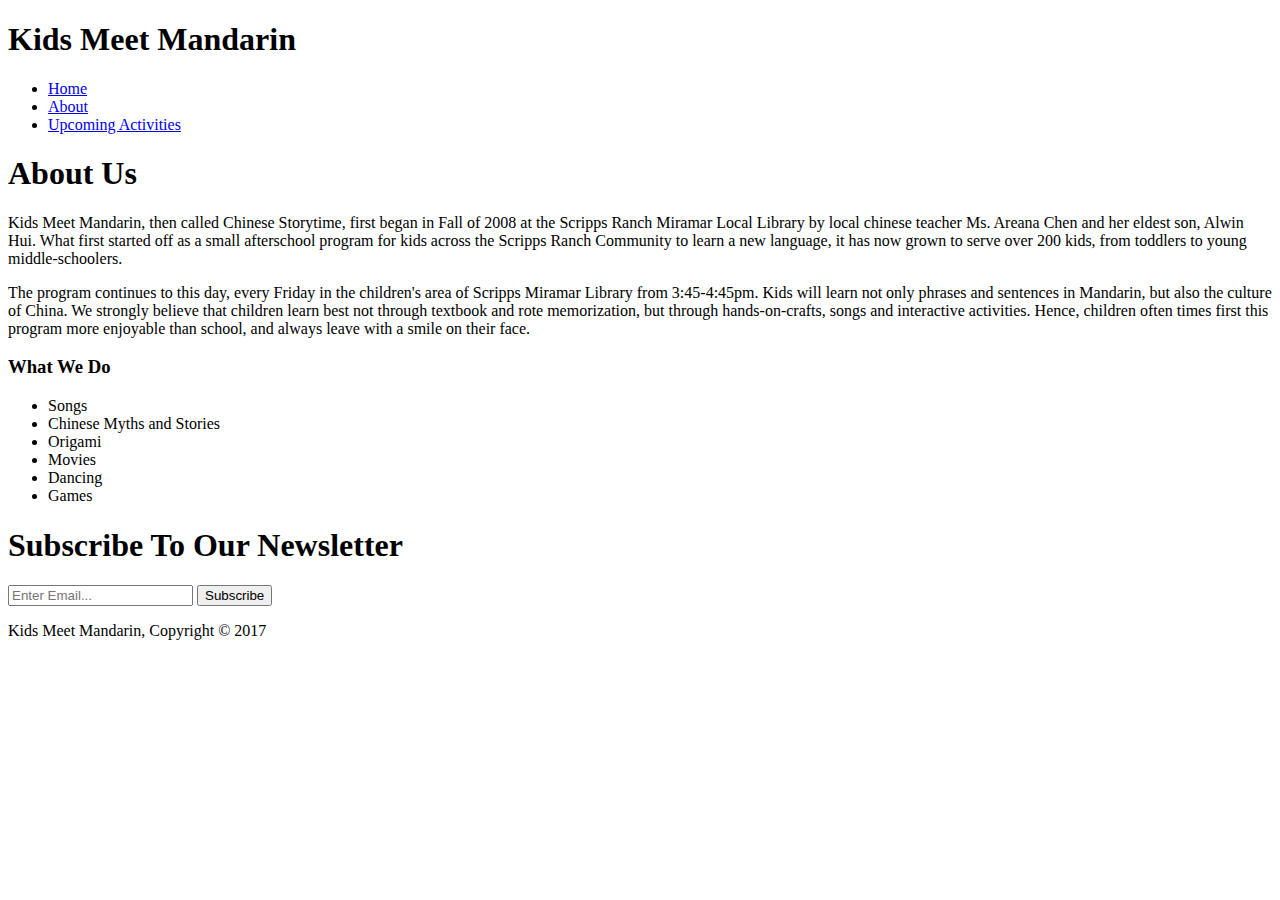
==== about.html @ de2ff3e3 "Add files via upload" ====
<!DOCTYPE html>
<html>
  <head>
    <meta charset="utf-8">
    <meta name="viewport" content="width=device-width">
    <meta name= "description" content="Kids Meet Mandarin library program">
    <meta name="keywords" content= "Kids Meet Mandarin, elementary school,
      foreign language, library">
    <meta name="author" content="Winice Hui">

    <title> Kids Meet Mandarin | About </title>
    <link rel="stylesheet" href="./css/style.css">

  </head>

  <body>
  <header>
    <div class= "container">
      <div id="branding">
        <h1><span class= "highlight"> Kids Meet Mandarin  </span></h1>
      </div>
      <nav>
        <ul>
          <li><a href="index.html">Home</a></li>
          <li class= "current"><a href="about.html">About</a></li>
          <li><a href="upcoming.html">Upcoming Activities</a></li>
        </ul>
      </nav>
    </div>
  </header>



  <section id="main">
    <div class="container">
    <article id="main-col">

      <h1 class="page-title">About Us</h1>
        <p> Kids Meet Mandarin, then called Chinese Storytime, first began in
          Fall of 2008 at the Scripps Ranch Miramar Local Library by local
           chinese teacher Ms. Areana Chen and her eldest son, Alwin Hui.
           What first started off as a small afterschool program for kids
           across the Scripps Ranch Community to learn a new language, it
           has now grown to serve over 200 kids, from toddlers to young
           middle-schoolers.
         </p>
         <p> The program continues to this day, every Friday in the children's
           area of Scripps Miramar Library from 3:45-4:45pm. Kids will learn
           not only phrases and sentences in Mandarin, but also the culture of
           China. We strongly believe that children learn best not through
           textbook and rote memorization, but through hands-on-crafts,
           songs and interactive activities. Hence, children often times first
           this program more enjoyable than school, and always leave with a smile
           on their face.</p>
    </article>

      <aside id="sidebar">
        <div class="dark">
        <h3>What We Do</h3>
        <ul>
          <li>Songs</li>
          <li>Chinese Myths and Stories</li>
          <li>Origami</li>
          <li>Movies</li>
          <li>Dancing</li>
          <li>Games</li>
        </ul>
        <div class="dark">
      </aside>

    </div>
  </section>



    <section id="newsletter">
      <div class="container">
        <h1>Subscribe To Our Newsletter </h1>
        <form>
          <input type="email" placeholder="Enter Email...">
          <button type="submit" class= "button_1">Subscribe</button>
        </form>
      </div>
    </section>

  <footer>
    <p> Kids Meet Mandarin, Copyright &copy; 2017 </p>

  </footer>

  </body>
</html>
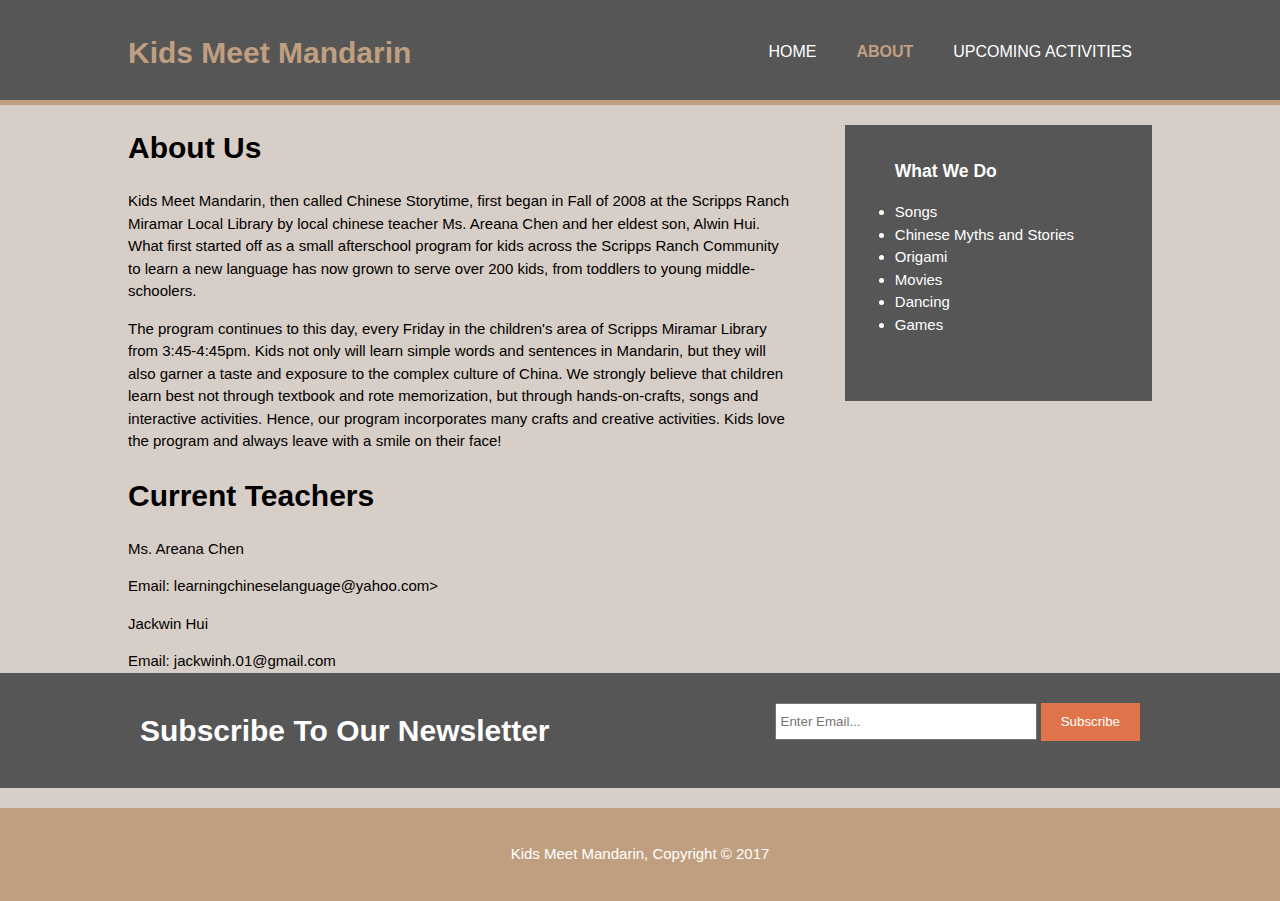
==== commit ac01abef: "edits" ====
--- a/about.html
+++ b/about.html
@@ -40,18 +40,30 @@
           Fall of 2008 at the Scripps Ranch Miramar Local Library by local
            chinese teacher Ms. Areana Chen and her eldest son, Alwin Hui.
            What first started off as a small afterschool program for kids
-           across the Scripps Ranch Community to learn a new language, it
+           across the Scripps Ranch Community to learn a new language
            has now grown to serve over 200 kids, from toddlers to young
            middle-schoolers.
          </p>
          <p> The program continues to this day, every Friday in the children's
-           area of Scripps Miramar Library from 3:45-4:45pm. Kids will learn
-           not only phrases and sentences in Mandarin, but also the culture of
+           area of Scripps Miramar Library from 3:45-4:45pm. Kids not only will learn
+           simple words and sentences in Mandarin, but they will also garner
+           a  taste and exposure to the complex culture of
            China. We strongly believe that children learn best not through
            textbook and rote memorization, but through hands-on-crafts,
-           songs and interactive activities. Hence, children often times first
-           this program more enjoyable than school, and always leave with a smile
-           on their face.</p>
+           songs and interactive activities. Hence, our program incorporates
+           many crafts and creative activities. Kids love the program and
+          always leave with a smile on their face! </p>
+
+    <h1 class="contact-info">Current Teachers </h1>
+      <p> Ms. Areana Chen </p>
+        <ul>
+          <li> Email: learningchineselanguage@yahoo.com></li>
+        <ul>
+
+      <p> Jackwin Hui </p>
+      <ul>
+        <li> Email: jackwinh.01@gmail.com</li>
+      </ul>
     </article>
 
       <aside id="sidebar">
--- a/css/style.css
+++ b/css/style.css
@@ -0,0 +1,209 @@
+body{
+  font:15px/1.5 Arial, Helvetica, sans-serif;
+  padding:0;
+  margin:0;
+  background-color: #D7CEC7;
+}
+
+/* Global */
+.container{
+  width:80%;
+  margin:auto;
+  overflow:hidden;
+}
+
+ul{
+  margin:0;
+  padding:0;
+}
+
+.button_1{
+  height:38px;
+  background:#DF744A;
+  border:0;
+  padding-left: 20px;
+  padding-right: 20px;
+  color:#ffffff;
+}
+
+.dark{
+  padding:15px;
+  padding-left: 50px;
+  background:#565656;
+  color:#ffffff;
+  margin-top: 10px;
+  margin-bottom: 10px;
+
+}
+
+/*Header */
+header{
+  background-color:#565656;
+  color:#ffffff;
+  padding-top:30px;
+  min-height:70px;
+  border-bottom:#C09F80 5px solid;
+}
+
+header a{
+  color:#ffffff;
+  text-decoration:none;
+  text-transform:uppercase;
+  font-size:16px;
+}
+
+header li{
+  float:left;
+  display:inline;
+  padding: 0 20px 0 20px;
+}
+
+header #branding{
+  float:left;
+}
+
+header #branding h1{
+  margin:0;
+}
+
+header nav{
+  float:right;
+  margin-top:10px;
+}
+
+header .highlight, header .current a{
+  color:#C09F80;
+  font-weight:bold;
+}
+
+header a:hover{
+  color:#373737;
+  font-weight:bold;
+}
+
+/*Showcase */
+#showcase{
+
+  min-height:500px;
+  background-size: cover;
+  background-image:url('../img/showcase2.jpg');
+  filter: alpha(opacity=10);
+  background-repeat:no-repeat;
+  background-position:center;
+
+  text-align:center;
+  color:#ffffff;
+}
+
+#showcase h1{
+  font-size: 55px;
+  margin-bottom:55px;
+  margin-top:100px;
+}
+
+#showcase p{
+  font-size:20px;
+  line-height: auto;
+}
+
+/*Newsletter */
+#newsletter{
+  padding:15px;
+  color:#ffffff;
+  background-color:#565656;
+}
+
+#newsletter h1{
+  float:left;
+}
+
+#newsletter form{
+  float:right;
+  margin-top:15px;
+}
+
+#newsletter input[type="email"]{
+  padding:4px;
+  height:25px;
+  width:250px;
+}
+
+/*boxes*/
+#boxes{
+  margin-top:20px;
+}
+
+#boxes .box{
+  float:left;
+  text-align:center;
+  width:30%;
+  padding:10px;
+}
+
+#boxes .box img{
+  width:200px;
+}
+
+/*main*/
+#main-col{
+  float:left;
+  width:65%;
+}
+
+/*sidebar*/
+#sidebar{
+  float: right;
+  width:30%;
+  margin-top:10px;
+}
+
+/*upcoming*/
+#classes li{
+  list-style:none;
+  padding:20px;
+  border:#cccccc solid 2px;
+  margin-bottom:5px;
+  background: #e6e6e6;
+
+}
+/*foooter */
+footer{
+  padding:20px;
+  margin-top:20px;
+  color:#ffffff;
+  background-color:#C09F80;
+  text-align:center;
+}
+
+/*Media Queries*/
+@media(max-width:760px) {
+  header #branding,
+  header nav,
+  header nav li
+  #newsletter h1,
+  #newsletter form,
+  #boxes .box,
+  #main-col,
+  #sidebar{
+    float: none;
+    text-align:center;
+    width:100%;
+  }
+
+  header{
+    padding-bottom: 20px;
+  }
+
+  #showcase h1{
+    margin-top:40px;
+  }
+
+  #newsletter button{
+    display: block;
+    width:100%;
+    margin-top: 5px;
+  }
+
+  #newsletter form input[type="email"]{
+    width:100%
+  }
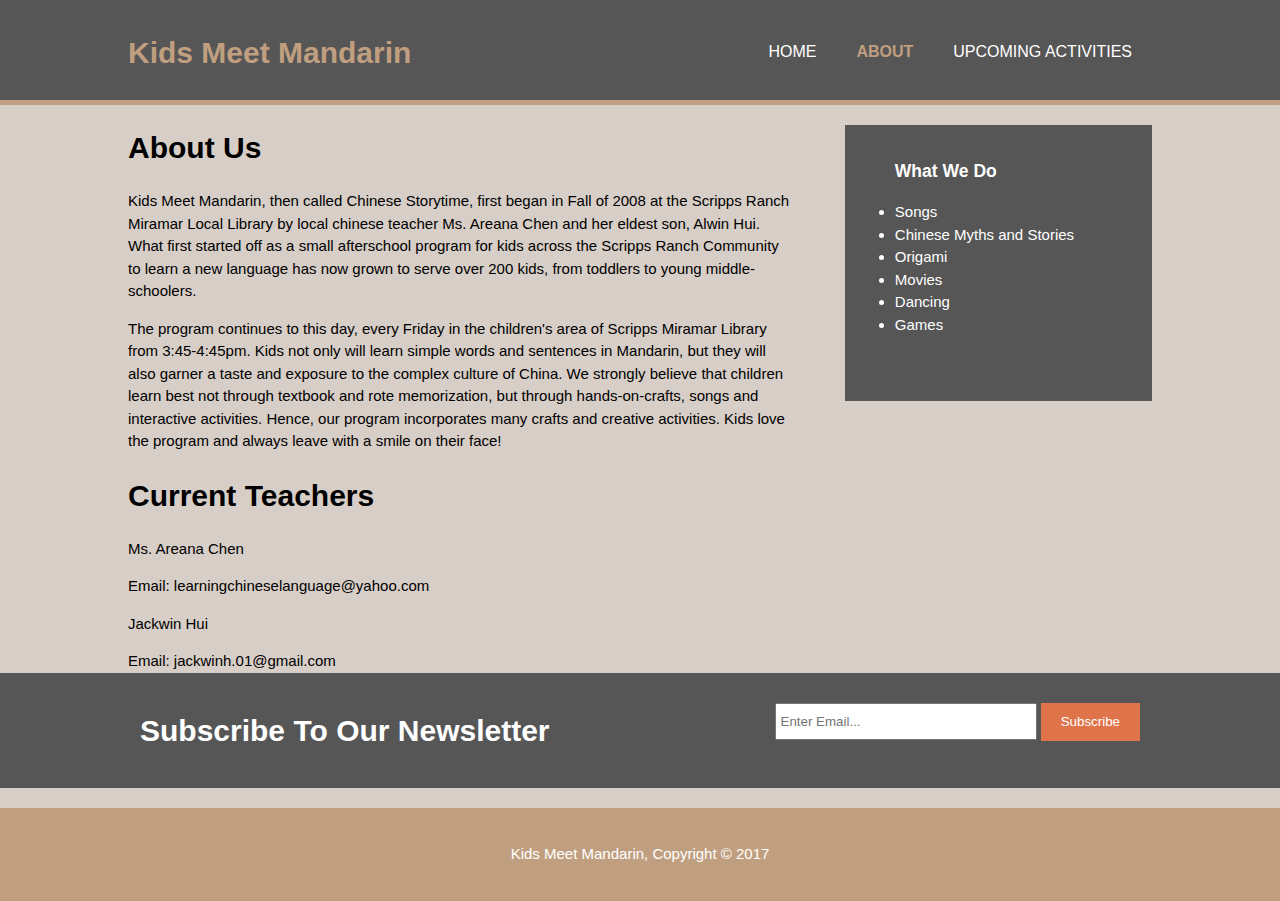
==== commit bda65ae7: "edits" ====
--- a/about.html
+++ b/about.html
@@ -54,16 +54,18 @@
            many crafts and creative activities. Kids love the program and
           always leave with a smile on their face! </p>
 
-    <h1 class="contact-info">Current Teachers </h1>
+    <div class="contact-info">
+      <h1> Current Teachers </h1>
       <p> Ms. Areana Chen </p>
         <ul>
-          <li> Email: learningchineselanguage@yahoo.com></li>
+          <li> Email: learningchineselanguage@yahoo.com</li>
         <ul>
 
       <p> Jackwin Hui </p>
       <ul>
         <li> Email: jackwinh.01@gmail.com</li>
       </ul>
+    </div>
     </article>
 
       <aside id="sidebar">
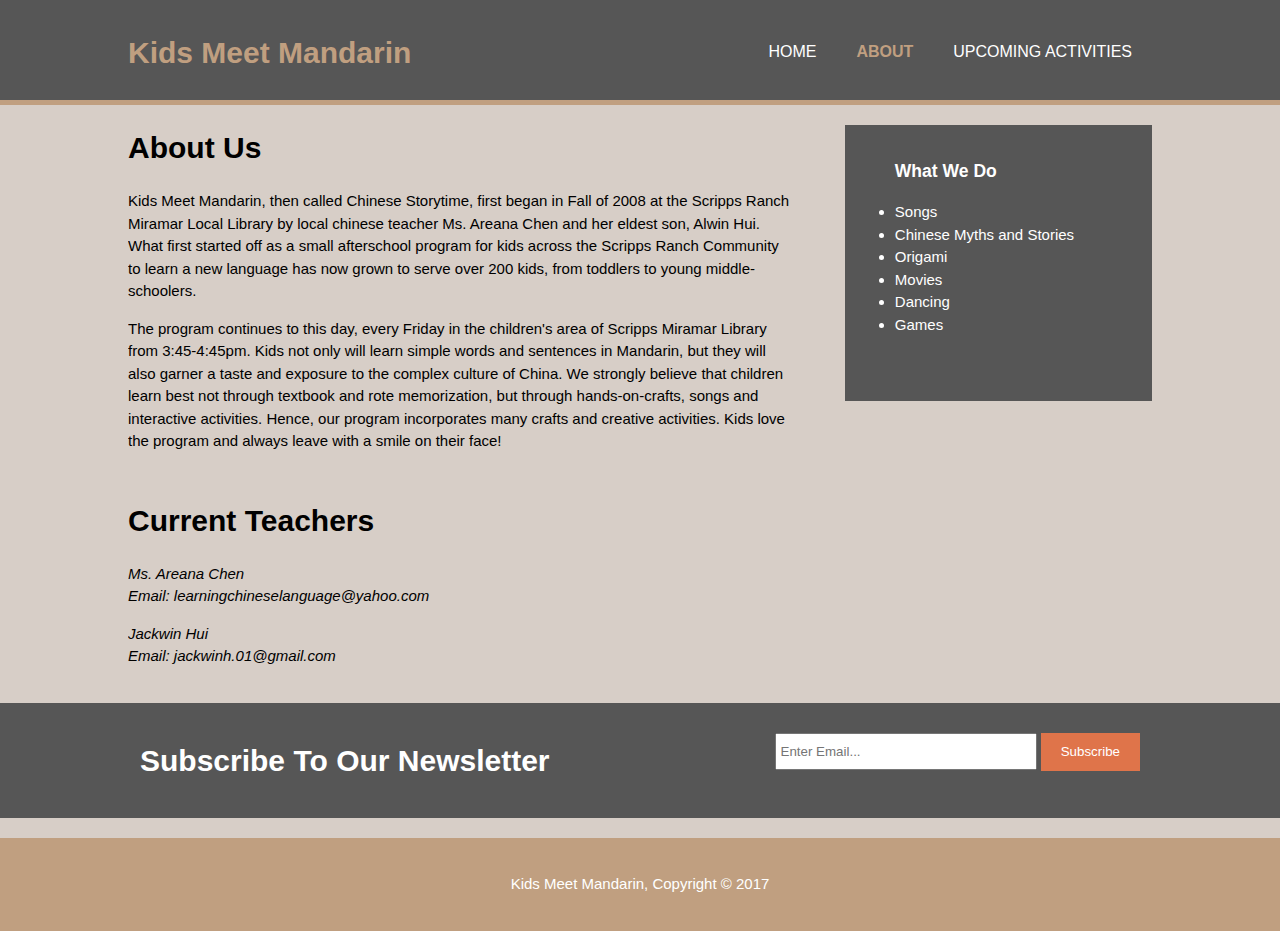
==== commit 1c94b605: "edits" ====
--- a/about.html
+++ b/about.html
@@ -56,15 +56,9 @@
 
     <div class="contact-info">
       <h1> Current Teachers </h1>
-      <p> Ms. Areana Chen </p>
-        <ul>
-          <li> Email: learningchineselanguage@yahoo.com</li>
-        <ul>
+      <p> Ms. Areana Chen <br> Email: learningchineselanguage@yahoo.com </br> </p>
+      <p> Jackwin Hui <br> Email: jackwinh.01@gmail.com </br><p>
 
-      <p> Jackwin Hui </p>
-      <ul>
-        <li> Email: jackwinh.01@gmail.com</li>
-      </ul>
     </div>
     </article>
 
--- a/css/style.css
+++ b/css/style.css
@@ -1,209 +1,220 @@
-body{
-  font:15px/1.5 Arial, Helvetica, sans-serif;
-  padding:0;
-  margin:0;
-  background-color: #D7CEC7;
-}
-
-/* Global */
-.container{
-  width:80%;
-  margin:auto;
-  overflow:hidden;
-}
-
-ul{
-  margin:0;
-  padding:0;
-}
-
-.button_1{
-  height:38px;
-  background:#DF744A;
-  border:0;
-  padding-left: 20px;
-  padding-right: 20px;
-  color:#ffffff;
-}
-
-.dark{
-  padding:15px;
-  padding-left: 50px;
-  background:#565656;
-  color:#ffffff;
-  margin-top: 10px;
-  margin-bottom: 10px;
-
-}
-
-/*Header */
-header{
-  background-color:#565656;
-  color:#ffffff;
-  padding-top:30px;
-  min-height:70px;
-  border-bottom:#C09F80 5px solid;
-}
-
-header a{
-  color:#ffffff;
-  text-decoration:none;
-  text-transform:uppercase;
-  font-size:16px;
-}
-
-header li{
-  float:left;
-  display:inline;
-  padding: 0 20px 0 20px;
-}
-
-header #branding{
-  float:left;
-}
-
-header #branding h1{
-  margin:0;
-}
-
-header nav{
-  float:right;
-  margin-top:10px;
-}
-
-header .highlight, header .current a{
-  color:#C09F80;
-  font-weight:bold;
-}
-
-header a:hover{
-  color:#373737;
-  font-weight:bold;
-}
-
-/*Showcase */
-#showcase{
-
-  min-height:500px;
-  background-size: cover;
-  background-image:url('../img/showcase2.jpg');
-  filter: alpha(opacity=10);
-  background-repeat:no-repeat;
-  background-position:center;
-
-  text-align:center;
-  color:#ffffff;
-}
-
-#showcase h1{
-  font-size: 55px;
-  margin-bottom:55px;
-  margin-top:100px;
-}
-
-#showcase p{
-  font-size:20px;
-  line-height: auto;
-}
-
-/*Newsletter */
-#newsletter{
-  padding:15px;
-  color:#ffffff;
-  background-color:#565656;
-}
-
-#newsletter h1{
-  float:left;
-}
-
-#newsletter form{
-  float:right;
-  margin-top:15px;
-}
-
-#newsletter input[type="email"]{
-  padding:4px;
-  height:25px;
-  width:250px;
-}
-
-/*boxes*/
-#boxes{
-  margin-top:20px;
-}
-
-#boxes .box{
-  float:left;
-  text-align:center;
-  width:30%;
-  padding:10px;
-}
-
-#boxes .box img{
-  width:200px;
-}
-
-/*main*/
-#main-col{
-  float:left;
-  width:65%;
-}
-
-/*sidebar*/
-#sidebar{
-  float: right;
-  width:30%;
-  margin-top:10px;
-}
-
-/*upcoming*/
-#classes li{
-  list-style:none;
-  padding:20px;
-  border:#cccccc solid 2px;
-  margin-bottom:5px;
-  background: #e6e6e6;
-
-}
-/*foooter */
-footer{
-  padding:20px;
-  margin-top:20px;
-  color:#ffffff;
-  background-color:#C09F80;
-  text-align:center;
-}
-
-/*Media Queries*/
-@media(max-width:760px) {
-  header #branding,
-  header nav,
-  header nav li
-  #newsletter h1,
-  #newsletter form,
-  #boxes .box,
-  #main-col,
-  #sidebar{
-    float: none;
-    text-align:center;
-    width:100%;
-  }
-
-  header{
-    padding-bottom: 20px;
-  }
-
-  #showcase h1{
-    margin-top:40px;
-  }
-
-  #newsletter button{
-    display: block;
-    width:100%;
-    margin-top: 5px;
-  }
-
-  #newsletter form input[type="email"]{
-    width:100%
-  }
+body{
+  font:15px/1.5 Arial, Helvetica, sans-serif;
+  padding:0;
+  margin:0;
+  background-color: #D7CEC7;
+}
+
+/* Global */
+.container{
+  width:80%;
+  margin:auto;
+  overflow:hidden;
+}
+
+ul{
+  margin:0;
+  padding:0;
+}
+
+.button_1{
+  height:38px;
+  background:#DF744A;
+  border:0;
+  padding-left: 20px;
+  padding-right: 20px;
+  color:#ffffff;
+}
+
+.dark{
+  padding:15px;
+  padding-left: 50px;
+  background:#565656;
+  color:#ffffff;
+  margin-top: 10px;
+  margin-bottom: 10px;
+
+}
+
+/*Header */
+header{
+  background-color:#565656;
+  color:#ffffff;
+  padding-top:30px;
+  min-height:70px;
+  border-bottom:#C09F80 5px solid;
+}
+
+header a{
+  color:#ffffff;
+  text-decoration:none;
+  text-transform:uppercase;
+  font-size:16px;
+}
+
+header li{
+  float:left;
+  display:inline;
+  padding: 0 20px 0 20px;
+}
+
+header #branding{
+  float:left;
+}
+
+header #branding h1{
+  margin:0;
+}
+
+header nav{
+  float:right;
+  margin-top:10px;
+}
+
+header .highlight, header .current a{
+  color:#C09F80;
+  font-weight:bold;
+}
+
+header a:hover{
+  color:#373737;
+  font-weight:bold;
+}
+
+/*Showcase */
+#showcase{
+
+  min-height:500px;
+  background-size: cover;
+  background-image:url('../img/showcase2.jpg');
+  filter: alpha(opacity=10);
+  background-repeat:no-repeat;
+  background-position:center;
+
+  text-align:center;
+  color:#ffffff;
+}
+
+#showcase h1{
+  font-size: 55px;
+  margin-bottom:55px;
+  margin-top:100px;
+}
+
+#showcase p{
+  font-size:20px;
+  line-height: auto;
+}
+
+/*Newsletter */
+#newsletter{
+  padding:15px;
+  color:#ffffff;
+  background-color:#565656;
+}
+
+#newsletter h1{
+  float:left;
+}
+
+#newsletter form{
+  float:right;
+  margin-top:15px;
+}
+
+#newsletter input[type="email"]{
+  padding:4px;
+  height:25px;
+  width:250px;
+}
+
+/*boxes*/
+#boxes{
+  margin-top:20px;
+}
+
+#boxes .box{
+  float:left;
+  text-align:center;
+  width:30%;
+  padding:10px;
+}
+
+#boxes .box img{
+  width:200px;
+}
+
+/*main*/
+#main-col{
+  float:left;
+  width:65%;
+}
+
+#main-col .contact-info p{
+  font-style: italic;
+}
+
+#main-col .contact-info {
+  padding-top:10px;
+  padding-bottom:20px;
+}
+
+/*sidebar*/
+#sidebar{
+  float: right;
+  width:30%;
+  margin-top:10px;
+}
+
+
+
+/*upcoming*/
+#classes li{
+  list-style:none;
+  padding:20px;
+  border:#cccccc solid 2px;
+  margin-bottom:5px;
+  background: #e6e6e6;
+
+}
+/*foooter */
+footer{
+  padding:20px;
+  margin-top:20px;
+  color:#ffffff;
+  background-color:#C09F80;
+  text-align:center;
+}
+
+/*Media Queries*/
+@media(max-width:760px) {
+  header #branding,
+  header nav,
+  header nav li
+  #newsletter h1,
+  #newsletter form,
+  #boxes .box,
+  #main-col,
+  #sidebar{
+    float: none;
+    text-align:center;
+    width:100%;
+  }
+
+  header{
+    padding-bottom: 20px;
+  }
+
+  #showcase h1{
+    margin-top:40px;
+  }
+
+  #newsletter button{
+    display: block;
+    width:100%;
+    margin-top: 5px;
+  }
+
+  #newsletter form input[type="email"]{
+    width:100%
+  }
